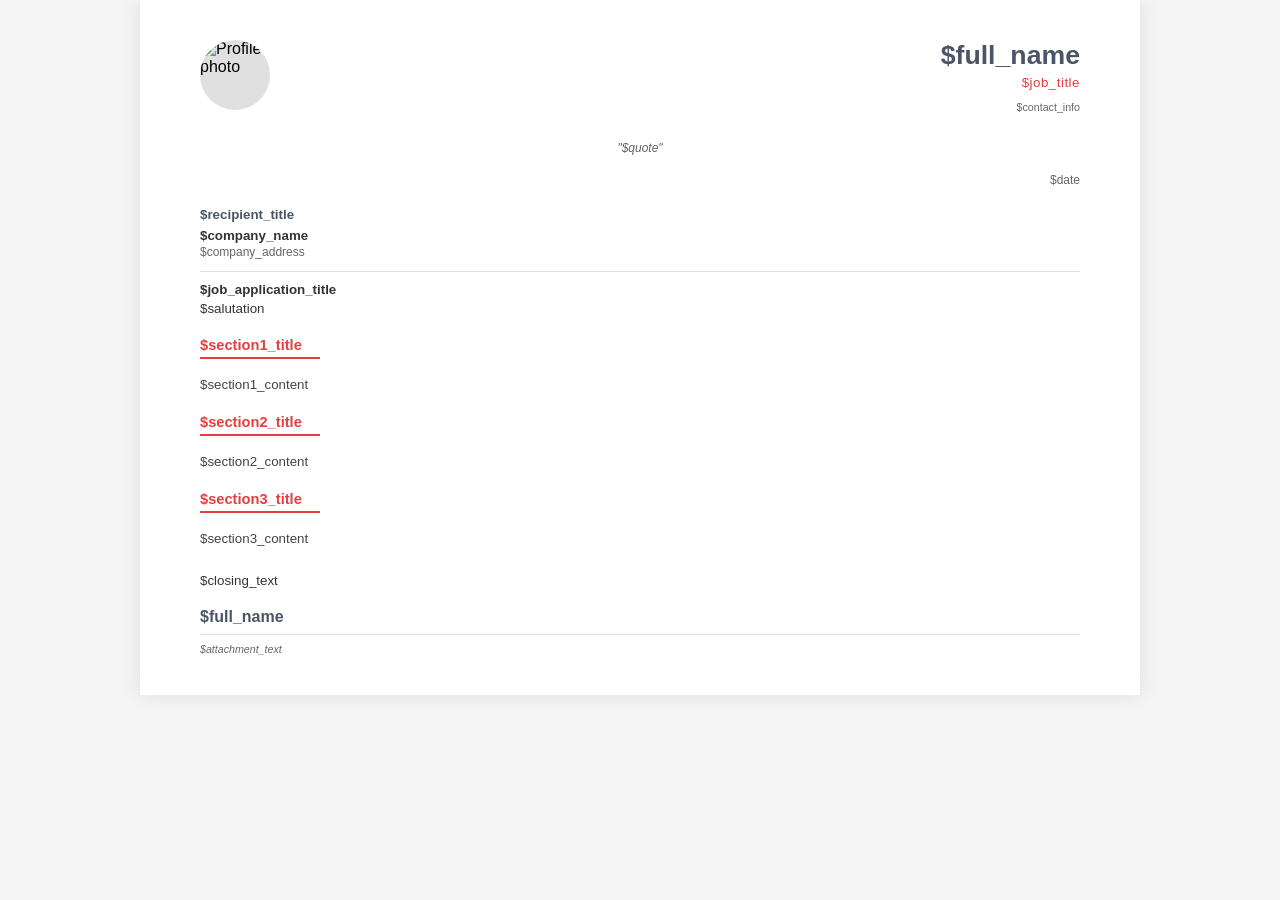
==== src/libs/resume_and_cover_builder/moderndesign1/cover_letter_template.html @ b22d70c8 "session: Brutal Code Analysis + Cursor Implementation Review - 2025-01-24 MAJOR IMPROVEMENTS: Code q" ====
<!DOCTYPE html>
<html lang="sv">
<head>
    <meta charset="UTF-8">
    <meta name="viewport" content="width=1000, initial-scale=1.0">
    <title>Cover Letter - Victor Vilches</title>
    <style>
        @page {
            margin: 0;
            size: A4;
        }

        * {
            margin: 0;
            padding: 0;
            box-sizing: border-box;
            font-family: Arial, sans-serif;
        }

        body {
            background-color: #f5f5f5;
            padding: 0;
            margin: 0;
        }

        .letter-container {
            width: 1000px;
            max-width: 1000px;
            background: white;
            margin: 0 auto;
            padding: 40px 60px;
            box-shadow: 0 0 20px rgba(0,0,0,0.1);
        }

        /* Header med profilbild och namn */
        .letter-header {
            display: flex;
            align-items: flex-start;
            justify-content: space-between;
            margin-bottom: 20px;
            position: relative;
        }

        .profile-section {
            display: flex;
            align-items: center;
            gap: 20px;
        }

        .profile-image {
            width: 70px;
            height: 70px;
            border-radius: 50%;
            overflow: hidden;
            background: #e0e0e0;
            flex-shrink: 0;
        }

        .profile-image img {
            width: 100%;
            height: 100%;
            object-fit: cover;
        }

        .name-section {
            text-align: right;
        }

        .name-section h1 {
            font-size: 20pt;
            font-weight: bold;
            color: #4a5568;
            margin-bottom: 4px;
        }

        .name-section h2 {
            font-size: 10pt;
            font-weight: normal;
            color: #e53e3e;
            letter-spacing: 0.5px;
            margin-bottom: 10px;
        }

        /* Kontaktinformation */
        .contact-info {
            font-size: 8pt;
            color: #666;
            line-height: 1.4;
            text-align: right;
        }

        .contact-info div {
            margin-bottom: 2px;
        }

        .contact-info .icon {
            margin-right: 5px;
        }

        /* Citat */
        .quote {
            text-align: center;
            font-style: italic;
            font-size: 9pt;
            color: #666;
            margin: 12px 0;
            padding: 6px 0;
        }

        /* Datum */
        .date {
            text-align: right;
            font-size: 9pt;
            color: #666;
            margin-bottom: 20px;
        }

        /* Mottagare */
        .recipient {
            margin-bottom: 20px;
        }

        .recipient h3 {
            font-size: 10pt;
            font-weight: bold;
            color: #4a5568;
            margin-bottom: 6px;
        }

        .recipient .company-name {
            font-weight: bold;
            color: #333;
            margin-bottom: 2px;
            font-size: 10pt;
        }

        .recipient .company-address {
            font-size: 9pt;
            color: #666;
            line-height: 1.3;
        }

        .job-title {
            font-size: 10pt;
            font-weight: bold;
            color: #333;
            margin-top: 10px;
            padding-top: 10px;
            border-top: 1px solid #e0e0e0;
            margin-bottom: 4px;
        }

        .salutation {
            font-size: 10pt;
            color: #333;
            margin-bottom: 15px;
        }

        /* Innehållssektioner */
        .content-section {
            margin-bottom: 18px;
        }

        .content-section h4 {
            font-size: 11pt;
            font-weight: bold;
            color: #e53e3e;
            margin-bottom: 8px;
            padding-bottom: 4px;
            border-bottom: 2px solid #e53e3e;
            display: inline-block;
            min-width: 120px;
        }

        .content-section p {
            font-size: 10pt;
            color: #444;
            line-height: 1.5;
            text-align: justify;
            margin-top: 8px;
        }

        /* Avslutning */
        .closing {
            margin-top: 25px;
        }

        .closing .sincerely {
            font-size: 10pt;
            color: #333;
            margin-bottom: 20px;
        }

        .closing .signature {
            font-size: 12pt;
            font-weight: bold;
            color: #4a5568;
            margin-bottom: 8px;
        }

        .closing .attachment {
            font-size: 8pt;
            font-style: italic;
            color: #666;
            padding-top: 8px;
            border-top: 1px solid #e0e0e0;
        }

        /* Print-optimering */
        @media print {
            body {
                background: white;
                padding: 0;
            }
            
            .letter-container {
                box-shadow: none;
                width: 100%;
                max-width: 100%;
            }
        }

        /* Förhindra sidbrytningar */
        .content-section,
        .recipient {
            page-break-inside: avoid;
        }
    </style>
</head>
<body>
    <div class="letter-container">
        <!-- Header med profilbild och namn -->
        <div class="letter-header">
            <div class="profile-section">
                <div class="profile-image">
                    <img src="data:image/png;base64,$profile_image" alt="Profile photo">
                </div>
            </div>
            
            <div class="name-section">
                <h1>$full_name</h1>
                <h2>$job_title</h2>
                <div class="contact-info">
                    $contact_info
                </div>
            </div>
        </div>

        <!-- Citat (valfritt) -->
        <div class="quote">
            "$quote"
        </div>

        <!-- Datum -->
        <div class="date">
            $date
        </div>

        <!-- Mottagare -->
        <div class="recipient">
            <h3>$recipient_title</h3>
            <div class="company-name">$company_name</div>
            <div class="company-address">$company_address</div>
            <div class="job-title">$job_application_title</div>
            <div class="salutation">$salutation</div>
        </div>

        <!-- Innehållssektioner -->
        <div class="content-section">
            <h4>$section1_title</h4>
            <p>$section1_content</p>
        </div>

        <div class="content-section">
            <h4>$section2_title</h4>
            <p>$section2_content</p>
        </div>

        <div class="content-section">
            <h4>$section3_title</h4>
            <p>$section3_content</p>
        </div>

        <!-- Avslutning -->
        <div class="closing">
            <div class="sincerely">$closing_text</div>
            <div class="signature">$full_name</div>
            <div class="attachment">$attachment_text</div>
        </div>
    </div>
</body>
</html>
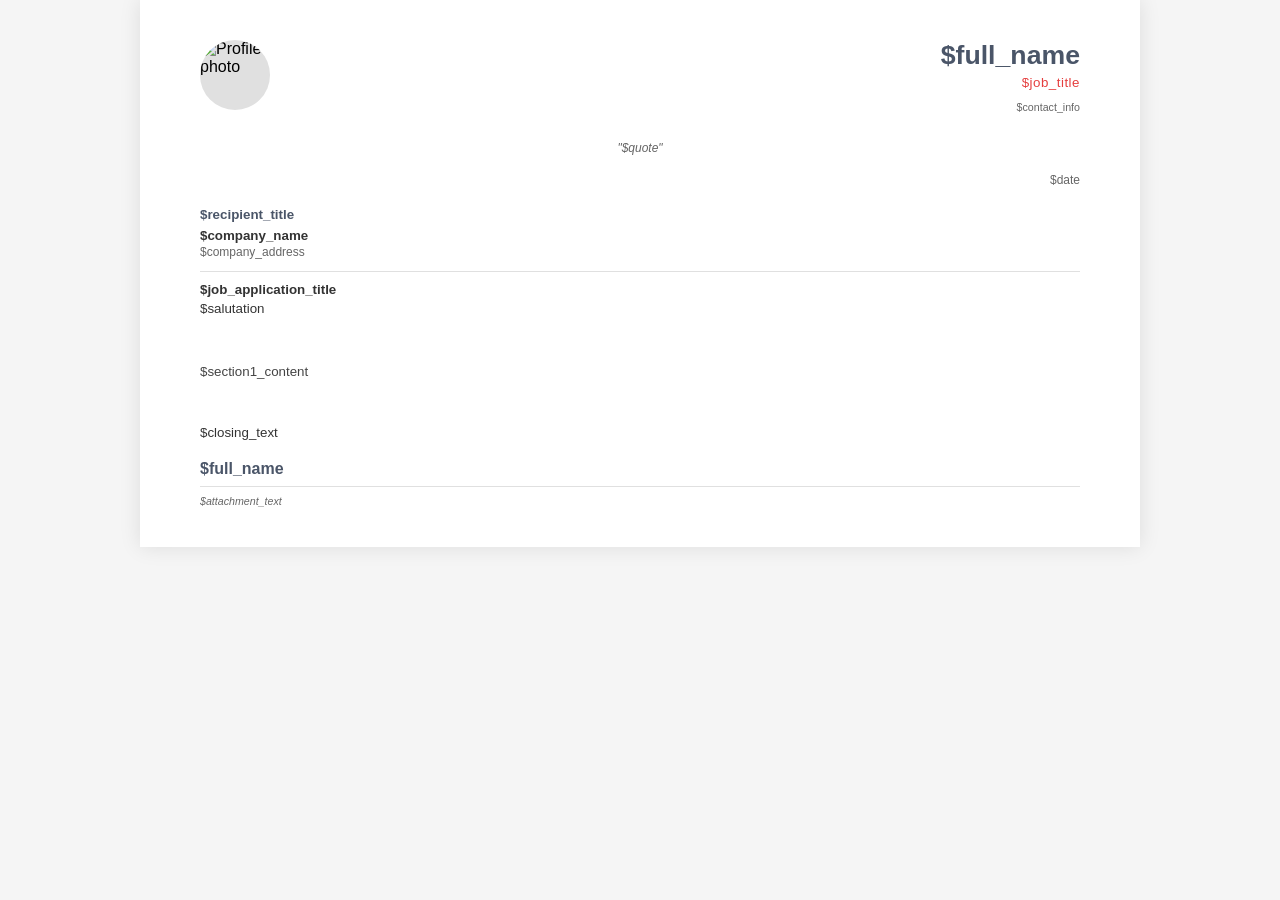
==== commit 6e695e97: "feat: make project universally usable for any user - Add run.py: single entry point with interactive" ====
--- a/src/libs/resume_and_cover_builder/moderndesign1/cover_letter_template.html
+++ b/src/libs/resume_and_cover_builder/moderndesign1/cover_letter_template.html
@@ -265,20 +265,9 @@
             <div class="salutation">$salutation</div>
         </div>
 
-        <!-- Innehållssektioner -->
-        <div class="content-section">
-            <h4>$section1_title</h4>
+        <!-- Innehåll - HELA ditt personliga brev utan rubriker -->
+        <div class="content-section" style="white-space: pre-line;">
             <p>$section1_content</p>
-        </div>
-
-        <div class="content-section">
-            <h4>$section2_title</h4>
-            <p>$section2_content</p>
-        </div>
-
-        <div class="content-section">
-            <h4>$section3_title</h4>
-            <p>$section3_content</p>
         </div>
 
         <!-- Avslutning -->
